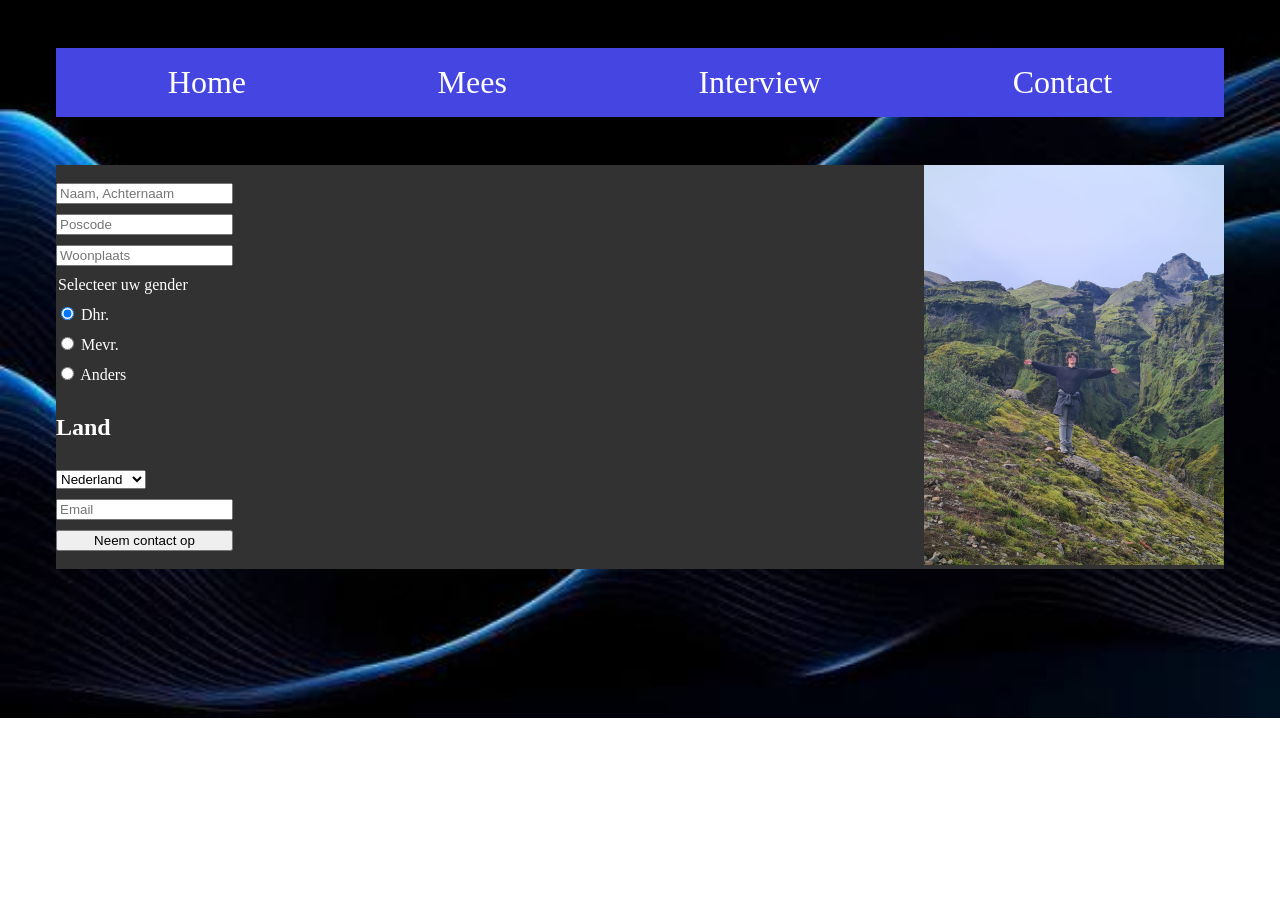
==== contact.html @ c2f7353f "Laatste lootjes" ====
<!DOCTYPE html>
<html lang="en">

<head>
    <meta charset="UTF-8">
    <meta name="viewport" content="width=device-width, initial-scale=1.0">
    <title>Document</title>
    <!-- Bedenk een geschikte titel
     Kijk even naar meta description w3 schools -->
    <link rel="stylesheet" href="main.css">
</head>

<body>
    <nav>
        <ul class="navagation">
            <li><a href="index.html">Home</a></li>
            <li><a href="mees.html">Mees</a></li>
            <li><a href="interview.html">Interview</a></li>
            <li><a href="contact.html">Contact</a></li>
        </ul>
    </nav>
    <section class="formulier">
        <div>
            <form action="" class="invoerveld">
                <input type="text" pattern="[A-Za-z]{}" placeholder="Naam, Achternaam">
                <input type="text" pattern="[0-9]{4}[A-Za-z]{2}" placeholder="Poscode" required>
                <input type="text" placeholder="Woonplaats"required>
                <legend>Selecteer uw gender</legend>
                <div>
                    <input type="radio" id="dhr" name="gender" value="dhr" checked />
                    <label for="dhr">Dhr.</label>
                </div>
                <div>
                    <input type="radio" id="mevr" name="gender" value="mevr" />
                    <label for="mevr">Mevr.</label>
                </div>
                <div>
                    <input type="radio" id="anders" name="gender" value="anders" />
                    <label for="anders">Anders</label>
                </div>
                <h2>Land</h2>
                <label for="landen">
                    <select name="land" id="land" required>
                        <option value="nederland">Nederland</option>
                        <option value="deutchland">Deutchland</option>
                        <option value="england">England</option>
                        <option value="belgie">Belgie</option>
                    </select>
                </label>
                <input type="email" placeholder="Email" required>
                <input type="submit" value="Neem contact op">
            </form>
        </div>
        <div>
            <img src="Images/mees-foto's/mees-contact.jpeg" alt="Mees met armen gespreid met bergen op achtergrond"
                height="400">
        </div>

    </section>
</body>

</html>
---- main.css ----
body {
    background-image: url(Images/background.jpg);
    background-repeat: no-repeat;
    background-size: 100%;
}

.navagation {
    display: flex;
    list-style: none;
    justify-content: space-around;
    padding: 1em;
    margin: 3em;

    a {
        text-decoration: none;
        color: white;
        font-size: 2em;
    }

    background-color: rgb(69, 69, 226);
}

.blue-text {
    color: rgb(69, 69, 226);
}

.cta {
    color: white;
    background-color: rgb(50, 50, 50);
    margin: 3em;
    padding: 1em;
    display: flex;

    h1,
    p {
        margin: 0;
        display: flex;
        flex-direction: column;
    }

    h1 {
        font-size: 4em;
        padding: 40px;
    }

    p {
        font-size: 2em;
        padding: 40px;
    }

    img {
        max-width: 40%;
        height: auto;
        display: flex;
        align-items: flex-end;
    }

    .cta-links {
        list-style: none;
        display: flex;
        align-self: flex-end;

        a {
            text-decoration: none;
            color: white;
            font-size: 2em;
            /* margin: 2em; */
            margin: 0 15px 0 0;
            padding: 20px;
            background-color: rgb(69, 69, 226);
            border-radius: 10px;
        }
    }
}

.foot {
    color: white;
    margin: 3em;
    list-style: none;
    background-color: rgb(50, 50, 50);
    padding: 2em;
    font-size: 1em;
    margin: 0 2em 0 2em;

    h2 {
        margin: 0;
    }

    a {
        text-decoration: none;
        color: white;
        font-size: 1em;
    }

    a:hover {
        text-decoration: underline;
    }
}

.header-mees {
    display: flex;
    align-items: center;

    .informatie {
        color: white;
        background-color: rgb(50, 50, 50);
        margin: 3em;
    }

    .mees-gletjer {
        margin: 3em;
    }
}

.zet-er-een-parent-om-heen {
    display: flex;
    justify-content: space-around;

    table,
    th,
    td {
        border: 2px solid rgb(69, 69, 226);
        border-collapse: collapse;
        font-size: 1.em;
    }

    iframe {
        width: 400px;
        height: auto;
    }
}

.interview {
    color: white;
    background-color: rgb(50, 50, 50);
    margin: 3em;
    display: flex;
    justify-content: space-between;
    align-items: center;
}

.formulier {
    color: white;
    background-color: rgb(50, 50, 50);
    margin: 3em;
    display: flex;
    align-items: center;
    justify-content: space-between;
}

.invoerveld {
    display: flex;
    flex-direction: column;
    gap: 10px;
}
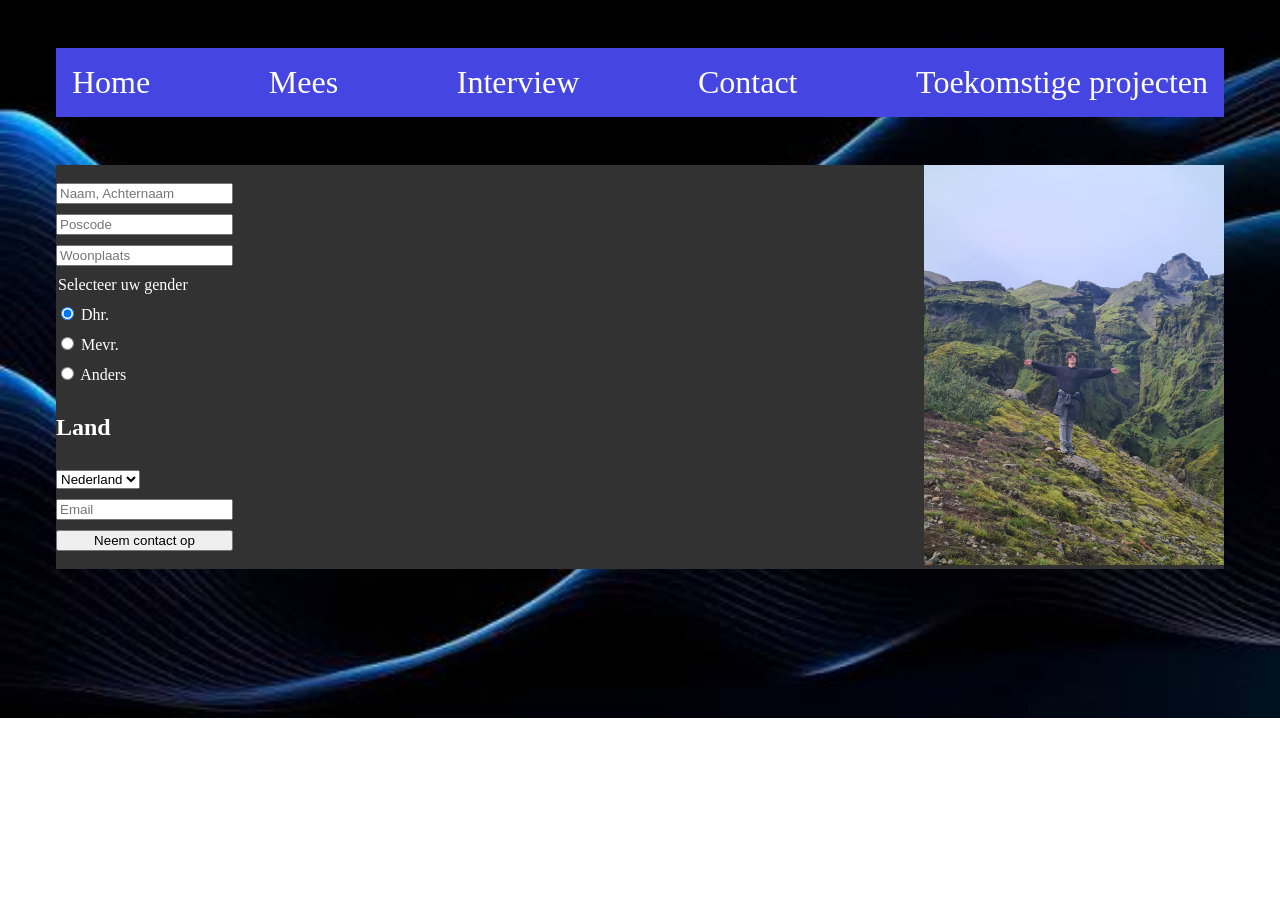
==== commit 567daf47: "Klaar met alles waar ik aan kan denken" ====
--- a/contact.html
+++ b/contact.html
@@ -4,7 +4,8 @@
 <head>
     <meta charset="UTF-8">
     <meta name="viewport" content="width=device-width, initial-scale=1.0">
-    <title>Document</title>
+    <title>Contact-Mees</title>
+    <meta name="description" content="Een manier om contact te maken.">
     <!-- Bedenk een geschikte titel
      Kijk even naar meta description w3 schools -->
     <link rel="stylesheet" href="main.css">
@@ -17,12 +18,13 @@
             <li><a href="mees.html">Mees</a></li>
             <li><a href="interview.html">Interview</a></li>
             <li><a href="contact.html">Contact</a></li>
+            <li><a href="nieuwe_projecten.html">Toekomstige projecten</a></li>
         </ul>
     </nav>
     <section class="formulier">
         <div>
             <form action="" class="invoerveld">
-                <input type="text" pattern="[A-Za-z]{}" placeholder="Naam, Achternaam">
+                <input type="text" pattern="[A-Za-z]{}" placeholder="Naam, Achternaam" required>
                 <input type="text" pattern="[0-9]{4}[A-Za-z]{2}" placeholder="Poscode" required>
                 <input type="text" placeholder="Woonplaats"required>
                 <legend>Selecteer uw gender</legend>
@@ -42,7 +44,7 @@
                 <label for="landen">
                     <select name="land" id="land" required>
                         <option value="nederland">Nederland</option>
-                        <option value="deutchland">Deutchland</option>
+                        <option value="duitsland">Duitsland</option>
                         <option value="england">England</option>
                         <option value="belgie">Belgie</option>
                     </select>
--- a/main.css
+++ b/main.css
@@ -7,7 +7,7 @@
 .navagation {
     display: flex;
     list-style: none;
-    justify-content: space-around;
+    justify-content: space-between;
     padding: 1em;
     margin: 3em;
 
@@ -80,7 +80,7 @@
     background-color: rgb(50, 50, 50);
     padding: 2em;
     font-size: 1em;
-    margin: 0 2em 0 2em;
+    margin: 0 3em;
 
     h2 {
         margin: 0;
@@ -137,6 +137,12 @@
     display: flex;
     justify-content: space-between;
     align-items: center;
+
+    h1,
+    h2,
+    p {
+        margin: 15px 0 0 20px;
+    }
 }
 
 .formulier {
@@ -152,4 +158,14 @@
     display: flex;
     flex-direction: column;
     gap: 10px;
+}
+
+.vuller-pics {
+background-color: rgb(50, 50, 50);
+display: flex;
+flex-wrap: wrap;
+margin: 3em;
+img {
+    margin: 2em 2em 0 2em;
+}
 }
